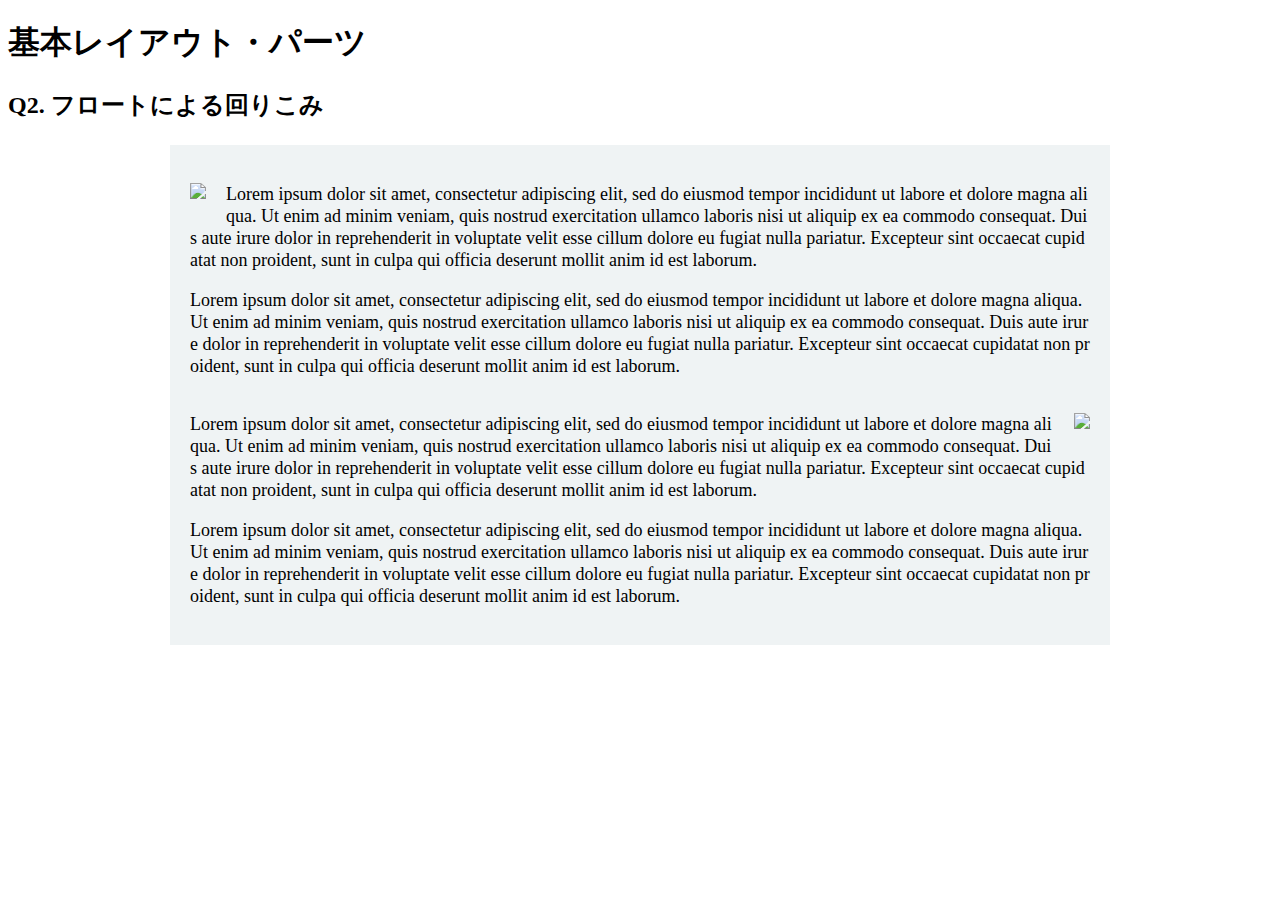
==== layout_parts/q2/index.html @ 4a21602a "基本レイアウト・パーツ前半(p1-p6)レビュー" ====
<!DOCTYPE html>
<html>
  <head>
    <meta charset="utf-8">
    <meta http-equiv="X-UA-Compatible" content="IE=edge">
    <meta name="viewport" content="width=device-width, initial-scale=1.0, maximum-scale=1.0, user-scalable=no">
    <meta name="format-detection" content="telephone=no">
    <title>基本レイアウト・パーツ</title>
    <link rel="stylesheet" href="http://gizumo-inc.github.io/sample/front-lesson/layout_parts_new/assets/css/reset.css">
    <link rel="stylesheet" href="http://gizumo-inc.github.io/sample/front-lesson/layout_parts_new/assets/css/base.css">
    <link rel="stylesheet" href="css/style.css">
  </head>
  <body>
    <div class="wrapper">
      <h1 class="title">基本レイアウト・パーツ</h1>
      <h2 class="headline">
        <p class="headline__text">Q2. フロートによる回りこみ</p>
      </h2>
      <div class="box">
        <!-- 回答はクラスq2の要素の中に書いてね -->
        <!-- すでについてるクラスにはstyleを指定しない。styleをつける場合は自分で新たにクラスをつけること -->
        <div class="q2 q2__outbox">
          <div class="clearfix">
            <img src="./thumb_1.jpg" class="thumb_1">
            <div class="above">
              <p>Lorem ipsum dolor sit amet, consectetur adipiscing elit, sed do eiusmod tempor incididunt ut labore et dolore magna aliqua. Ut enim ad minim veniam, quis nostrud exercitation ullamco laboris nisi ut aliquip ex ea commodo consequat. Duis aute irure dolor in reprehenderit in voluptate velit esse cillum dolore eu fugiat nulla pariatur. Excepteur sint occaecat cupidatat non proident, sunt in culpa qui officia deserunt mollit anim id est laborum.</p>
              <p>Lorem ipsum dolor sit amet, consectetur adipiscing elit, sed do eiusmod tempor incididunt ut labore et dolore magna aliqua. Ut enim ad minim veniam, quis nostrud exercitation ullamco laboris nisi ut aliquip ex ea commodo consequat. Duis aute irure dolor in reprehenderit in voluptate velit esse cillum dolore eu fugiat nulla pariatur. Excepteur sint occaecat cupidatat non proident, sunt in culpa qui officia deserunt mollit anim id est laborum.</p>
            </div>
          </div>
          <div class="clearfix">
            <img src="./thumb_2.jpg" class="thumb_2">
            <div class="under"> 
              <p>Lorem ipsum dolor sit amet, consectetur adipiscing elit, sed do eiusmod tempor incididunt ut labore et dolore magna aliqua. Ut enim ad minim veniam, quis nostrud exercitation ullamco laboris nisi ut aliquip ex ea commodo consequat. Duis aute irure dolor in reprehenderit in voluptate velit esse cillum dolore eu fugiat nulla pariatur. Excepteur sint occaecat cupidatat non proident, sunt in culpa qui officia deserunt mollit anim id est laborum.</p>
              <p>Lorem ipsum dolor sit amet, consectetur adipiscing elit, sed do eiusmod tempor incididunt ut labore et dolore magna aliqua. Ut enim ad minim veniam, quis nostrud exercitation ullamco laboris nisi ut aliquip ex ea commodo consequat. Duis aute irure dolor in reprehenderit in voluptate velit esse cillum dolore eu fugiat nulla pariatur. Excepteur sint occaecat cupidatat non proident, sunt in culpa qui officia deserunt mollit anim id est laborum.</p>
            </div>
          </div>
        </div>
        <!-- 回答はクラスq2の要素の中に書いてね -->
      </div>
    </div>
  </body>
</html>
---- layout_parts/q2/css/style.css ----
@charset "UTF-8";

.clearfix::after {
  content: "";
  display: block;
  clear: both;
}
.q2__outbox{
  box-sizing: border-box;
  margin: 0 auto;
  width: 940px;
  padding: 20px;
  background-color: #eff3f4;
}
.above{
  word-break: break-all;
  font-size: 18px;
  line-height: 22px
}
.under{
  word-break: break-all;
  font-size: 18px;
  line-height: 22px;
}
.thumb_1{
  float: left;
  margin-right: 20px;
  margin-bottom: 10px;
}
.thumb_2{
  float: right;
  margin-left: 20px;
  margin-bottom: 10px;
}
/* 回答はここに書いてね */

/* 回答はここに書いてね */
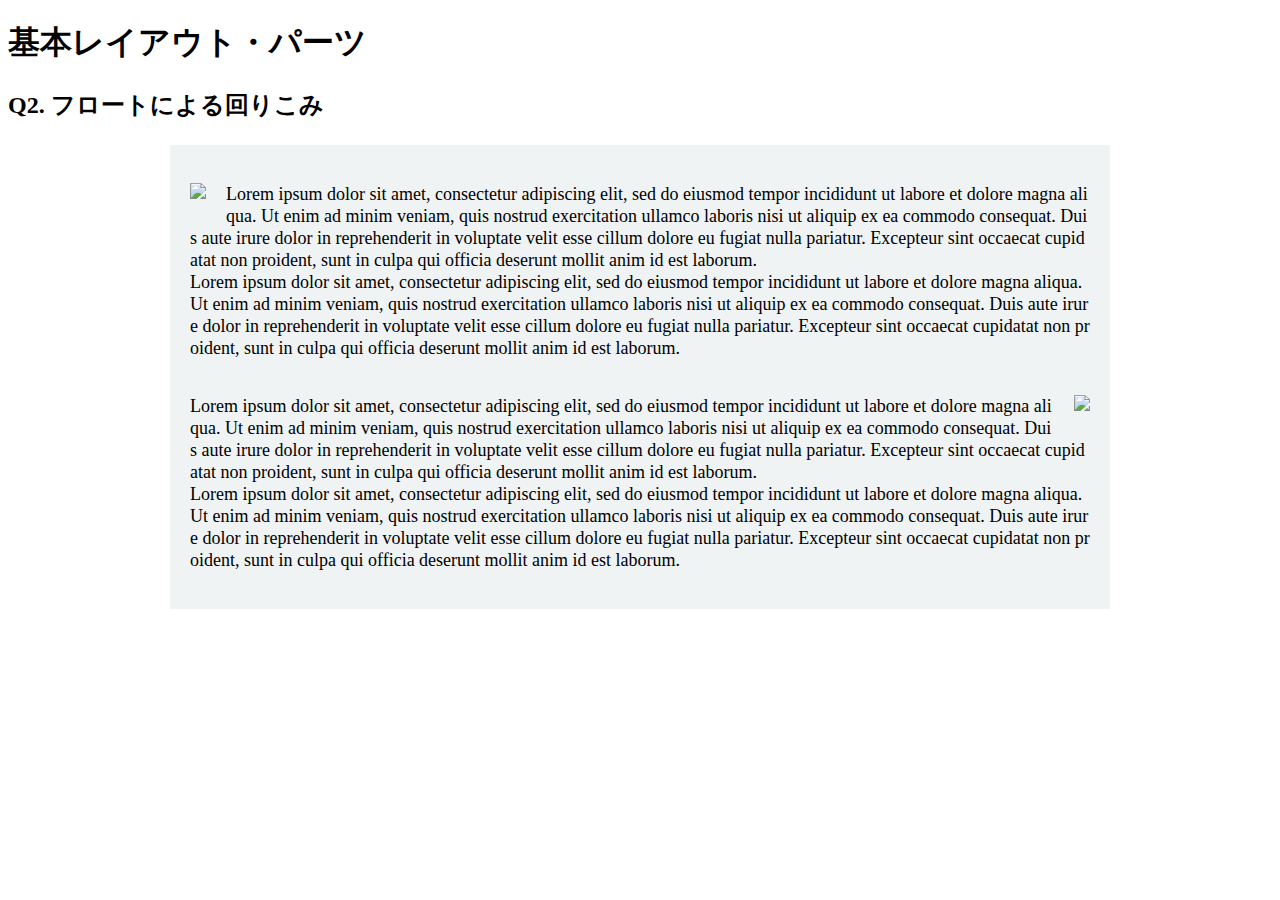
==== commit f7430a38: "修正１" ====
--- a/layout_parts/q2/index.html
+++ b/layout_parts/q2/index.html
@@ -21,17 +21,15 @@
         <!-- すでについてるクラスにはstyleを指定しない。styleをつける場合は自分で新たにクラスをつけること -->
         <div class="q2 q2__outbox">
           <div class="clearfix">
-            <img src="./thumb_1.jpg" class="thumb_1">
-            <div class="above">
-              <p>Lorem ipsum dolor sit amet, consectetur adipiscing elit, sed do eiusmod tempor incididunt ut labore et dolore magna aliqua. Ut enim ad minim veniam, quis nostrud exercitation ullamco laboris nisi ut aliquip ex ea commodo consequat. Duis aute irure dolor in reprehenderit in voluptate velit esse cillum dolore eu fugiat nulla pariatur. Excepteur sint occaecat cupidatat non proident, sunt in culpa qui officia deserunt mollit anim id est laborum.</p>
-              <p>Lorem ipsum dolor sit amet, consectetur adipiscing elit, sed do eiusmod tempor incididunt ut labore et dolore magna aliqua. Ut enim ad minim veniam, quis nostrud exercitation ullamco laboris nisi ut aliquip ex ea commodo consequat. Duis aute irure dolor in reprehenderit in voluptate velit esse cillum dolore eu fugiat nulla pariatur. Excepteur sint occaecat cupidatat non proident, sunt in culpa qui officia deserunt mollit anim id est laborum.</p>
+            <img src="file:///Users/masujimamoeka/Desktop/gizumo/git_practice1/layout_parts/q2/thumb_1.jpg" class="left">
+            <div class="extent">
+              <p>Lorem ipsum dolor sit amet, consectetur adipiscing elit, sed do eiusmod tempor incididunt ut labore et dolore magna aliqua. Ut enim ad minim veniam, quis nostrud exercitation ullamco laboris nisi ut aliquip ex ea commodo consequat. Duis aute irure dolor in reprehenderit in voluptate velit esse cillum dolore eu fugiat nulla pariatur. Excepteur sint occaecat cupidatat non proident, sunt in culpa qui officia deserunt mollit anim id est laborum.<br>Lorem ipsum dolor sit amet, consectetur adipiscing elit, sed do eiusmod tempor incididunt ut labore et dolore magna aliqua. Ut enim ad minim veniam, quis nostrud exercitation ullamco laboris nisi ut aliquip ex ea commodo consequat. Duis aute irure dolor in reprehenderit in voluptate velit esse cillum dolore eu fugiat nulla pariatur. Excepteur sint occaecat cupidatat non proident, sunt in culpa qui officia deserunt mollit anim id est laborum.</p>
             </div>
           </div>
           <div class="clearfix">
-            <img src="./thumb_2.jpg" class="thumb_2">
-            <div class="under"> 
-              <p>Lorem ipsum dolor sit amet, consectetur adipiscing elit, sed do eiusmod tempor incididunt ut labore et dolore magna aliqua. Ut enim ad minim veniam, quis nostrud exercitation ullamco laboris nisi ut aliquip ex ea commodo consequat. Duis aute irure dolor in reprehenderit in voluptate velit esse cillum dolore eu fugiat nulla pariatur. Excepteur sint occaecat cupidatat non proident, sunt in culpa qui officia deserunt mollit anim id est laborum.</p>
-              <p>Lorem ipsum dolor sit amet, consectetur adipiscing elit, sed do eiusmod tempor incididunt ut labore et dolore magna aliqua. Ut enim ad minim veniam, quis nostrud exercitation ullamco laboris nisi ut aliquip ex ea commodo consequat. Duis aute irure dolor in reprehenderit in voluptate velit esse cillum dolore eu fugiat nulla pariatur. Excepteur sint occaecat cupidatat non proident, sunt in culpa qui officia deserunt mollit anim id est laborum.</p>
+            <img src="file:///Users/masujimamoeka/Desktop/gizumo/git_practice1/layout_parts/q2/thumb_2.jpg" class="right">
+            <div class="extent"> 
+              <p>Lorem ipsum dolor sit amet, consectetur adipiscing elit, sed do eiusmod tempor incididunt ut labore et dolore magna aliqua. Ut enim ad minim veniam, quis nostrud exercitation ullamco laboris nisi ut aliquip ex ea commodo consequat. Duis aute irure dolor in reprehenderit in voluptate velit esse cillum dolore eu fugiat nulla pariatur. Excepteur sint occaecat cupidatat non proident, sunt in culpa qui officia deserunt mollit anim id est laborum.<br>Lorem ipsum dolor sit amet, consectetur adipiscing elit, sed do eiusmod tempor incididunt ut labore et dolore magna aliqua. Ut enim ad minim veniam, quis nostrud exercitation ullamco laboris nisi ut aliquip ex ea commodo consequat. Duis aute irure dolor in reprehenderit in voluptate velit esse cillum dolore eu fugiat nulla pariatur. Excepteur sint occaecat cupidatat non proident, sunt in culpa qui officia deserunt mollit anim id est laborum.</p>
             </div>
           </div>
         </div>
--- a/layout_parts/q2/css/style.css
+++ b/layout_parts/q2/css/style.css
@@ -12,22 +12,17 @@
   padding: 20px;
   background-color: #eff3f4;
 }
-.above{
+.extent{
   word-break: break-all;
   font-size: 18px;
   line-height: 22px
 }
-.under{
-  word-break: break-all;
-  font-size: 18px;
-  line-height: 22px;
-}
-.thumb_1{
+.left{
   float: left;
   margin-right: 20px;
   margin-bottom: 10px;
 }
-.thumb_2{
+.right{
   float: right;
   margin-left: 20px;
   margin-bottom: 10px;
